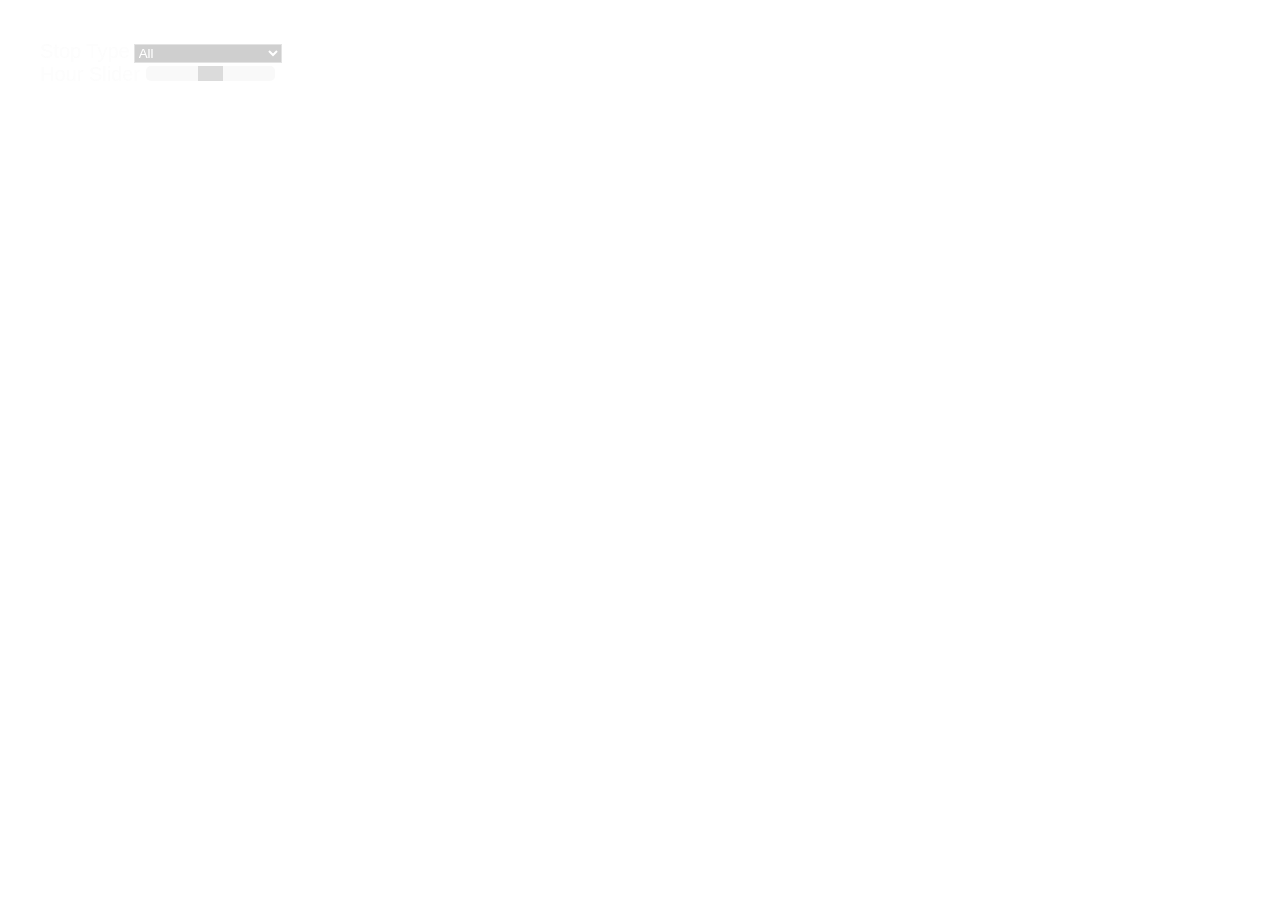
==== Project_Firefly/index.html @ e1478b2d "Initial Commit" ====
<!doctype html>
<html>

<head>
  <meta charset="utf-8">
  <meta name="description" content="">
  <title>Project Firefly</title>
  <!-- Custom styling -->
  <link rel="stylesheet" href="css/style.css">
  <link rel="stylesheet" href="css/jquery-ui.css">
  <link rel="stylesheet" href="css/tooltip.css">
  <link href='https://api.mapbox.com/mapbox-gl-js/v0.47.0/mapbox-gl.css' rel='stylesheet' />


</head>

<body>
  <!-- Bootstrap grid setup -->
  <div class="container">
    <div class="ui-container">
      <div class="dropdown-container">
        <label for="dropdown">Stop Type</label>
        <select class="ui-element" id="dropdown">
          <option>All</option>
          <option>Kerbside</option>
          <option>Platform</option>
          <option>Bus Bay</option>
          <option>Safety Zone </option>
          <option>Non-passenger Point </option>
        </select>
      </div>
      <div class="slider-container">
        <label for="yearSlider">Hour Slider</label>
        <input class="ui-element" type="range" id="yearSlider">
      </div>
    </div>
    <div id="chart-area"></div>
    <div id='map' style='width: 1200px; height: 800px;'></div>
  </div>

  <!-- External JS libraries -->
  <script src="js/libs/jquery.min.js"></script>
  <script src="js/libs/jquery-ui.js"></script>
  <script src="js/libs/bootstrap.min.js"></script>
  <script src="js/libs/d3.min.js"></script>
  <script src="js/libs/d3-tip.js"></script>
  <script src="js/libs/d3-legend.js"></script>
  <script src="js/libs/topojson.min.js"></script>
  <script src='https://api.mapbox.com/mapbox-gl-js/v0.47.0/mapbox-gl.js'></script>

  <!-- Custom JS -->
  <script src="js/main.js"></script>

</body>

</html>
---- Project_Firefly/css/style.css ----
body {
        margin: 0;
        position: fixed;
        top: 0;
        right: 0;
        bottom: 0;
        left: 0;
    }

    #map {
        position: absolute;
        width: 100%;
        height: 100%;
    }

    canvas {
        position: absolute;
        width: 100%;
        height: 100%;
    }

    .slider-container {
        top: 5%;
        left: 5%
    }

    .dropdown-container {
        top: 5%;
        left: 5%
    }

    #dropdown {
        background-color: rgba(17, 17, 17);
    }

    #yearSlider {
        -webkit-appearance: none;
        /* Override default CSS styles */
        appearance: none;
        background: #d3d3d3;
        /* Grey background */
        outline: none;
        /* Remove outline */
        opacity: 0.7;
        /* Set transparency (for mouse-over effects on hover) */
        -webkit-transition: .2s;
        /* 0.2 seconds transition on hover */
        transition: opacity .2s;
        border-radius: 5px
    }

    #yearSlider:hover {
        opacity: 1;
        /* Fully shown on mouse-over */
    }

    /* The slider handle (use -webkit- (Chrome, Opera, Safari, Edge) and -moz- (Firefox) to override default look) */

    #yearSlider::-webkit-slider-thumb {
        -webkit-appearance: none;
        /* Override default look */
        appearance: none;
        width: 25px;
        /* Set a specific slider handle width */
        height: 15px;
        /* Slider handle height */
        background: rgb(0, 0, 0);
        /* Green background */
        cursor: pointer;
        /* Cursor on hover */
    }

    #yearSlider::-moz-range-thumb {
        width: 25px;
        /* Set a specific slider handle width */
        height: 15px;
        /* Slider handle height */
        background: rgb(0, 0, 0);
        /* Green background */
        cursor: pointer;
        /* Cursor on hover */
    }

    select {
        color: white;
    }

    select-items,
    select-selected {
        color: #ffffff;
    }

    /* select-items div {
        color: black;
    } */

    .ui-container {
        padding: 20px;
        margin: 20px;
        position: absolute;
        z-index: 1;
        background-color: rgba(17, 17, 17, 0);
        border-radius: 10px;
        transition: 500ms;
        opacity: 0.2;
    }

    .ui-container:hover {
        transition: 200ms;
        opacity: 0.8;
    }

    label {
        font-family: Arial, Helvetica, sans-serif;
        font-style: Helvetica;
        cursor: pointer;
        color: #f2f2f2;
        /* font-weight: bold; */
        font-size: 20px
    }
---- Project_Firefly/css/tooltip.css ----
.d3-tip {
  line-height: 1;
  font-weight: bold;
  padding: 12px;
  background: rgba(255,255,255);
  border: #555 ;
  border-style: solid;
  color: #555;
  border-radius: 25px;
  pointer-events: none;
  font-family: "Helvetica Neue", Helvetica, Arial, sans-serif;
  font-size: 14px;
  font-style: normal;
  font-variant: normal;
  font-weight: 400;
}

/* Creates a small triangle extender for the tooltip */
.d3-tip:after {
  box-sizing: border-box;
  display: inline;
  font-size: 10px;
  width: 100%;
  line-height: 1;
  color: rgba(0, 0, 0, 0.8);
  position: absolute;
  pointer-events: none;
}

/* Northward tooltips */
.d3-tip.n:after {
  content: "\25BC";
  margin: -1px 0 0 0;
  top: 100%;
  left: 0;
  text-align: center;
}

/* Eastward tooltips */
.d3-tip.e:after {
  content: "\25C0";
  margin: -4px 0 0 0;
  top: 50%;
  left: -8px;
}

/* Southward tooltips */
.d3-tip.s:after {
  content: "\25B2";
  margin: 0 0 1px 0;
  top: -8px;
  left: 0;
  text-align: center;
}

/* Westward tooltips */
.d3-tip.w:after {
  content: "\25B6";
  margin: -4px 0 0 -1px;
  top: 50%;
  left: 100%;
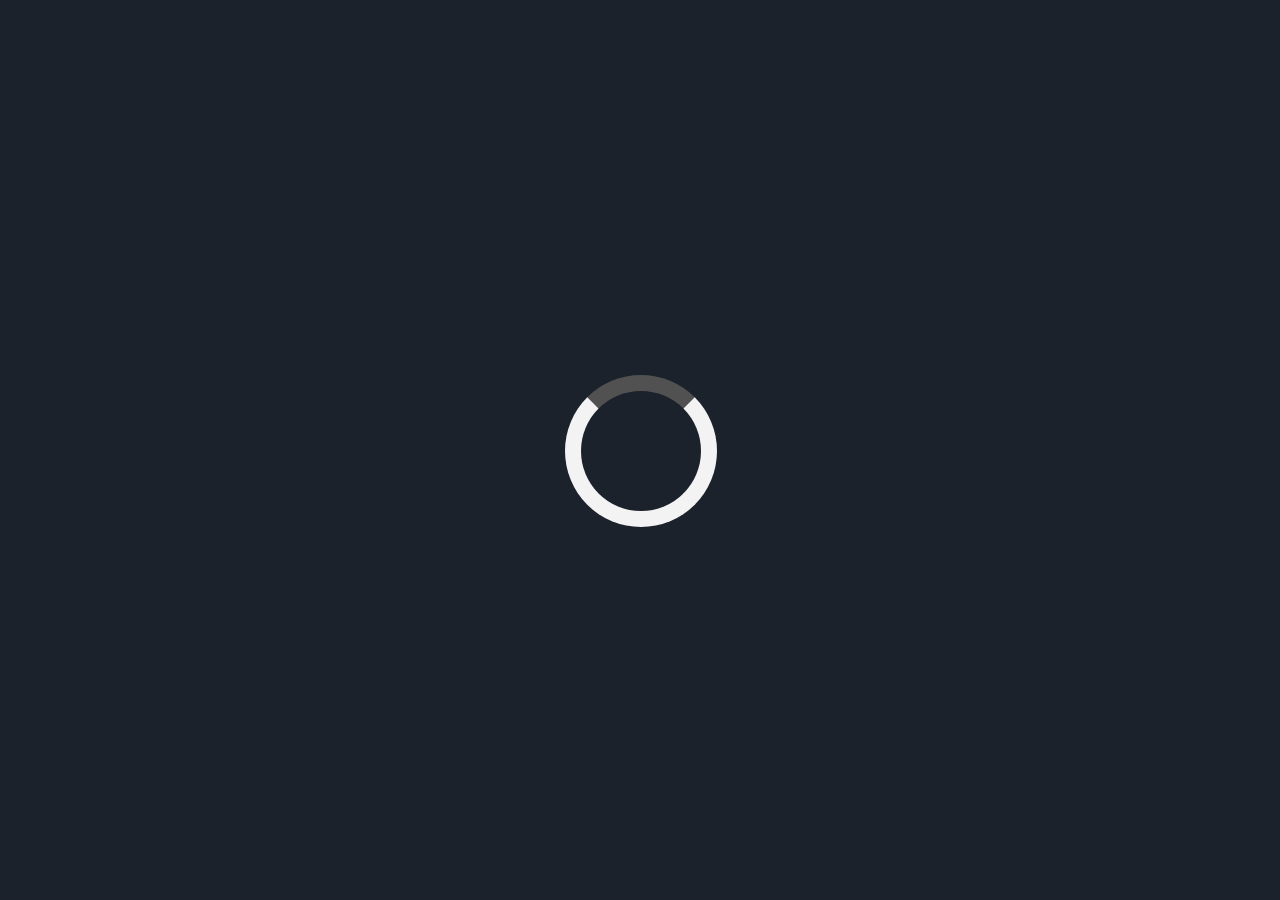
==== commit 40cc35d0: "Added loader" ====
--- a/Project_Firefly/index.html
+++ b/Project_Firefly/index.html
@@ -15,8 +15,9 @@
 </head>
 
 <body>
+  <div id="loader"></div>
   <!-- Bootstrap grid setup -->
-  <div class="container">
+  <div class="container" id="container">
     <div class="ui-container">
       <div class="dropdown-container">
         <label for="dropdown">Stop Type</label>
@@ -35,7 +36,7 @@
       </div>
     </div>
     <div id="chart-area"></div>
-    <div id='map' style='width: 1200px; height: 800px;'></div>
+    <div id='map' style='width: 100%; height:100%;'></div>
   </div>
 
   <!-- External JS libraries -->
@@ -49,7 +50,10 @@
   <script src='https://api.mapbox.com/mapbox-gl-js/v0.47.0/mapbox-gl.js'></script>
 
   <!-- Custom JS -->
+  <script src="js/mapbox.js"></script>
+  <script src="js/bubbleLayer.js"></script>
   <script src="js/main.js"></script>
+  <!-- <script src="js/bubble.js"></script> -->
 
 </body>
 
--- a/Project_Firefly/css/style.css
+++ b/Project_Firefly/css/style.css
@@ -5,6 +5,7 @@
         right: 0;
         bottom: 0;
         left: 0;
+        background: #1b222c;
     }
 
     #map {
@@ -117,4 +118,44 @@
         color: #f2f2f2;
         /* font-weight: bold; */
         font-size: 20px
+    }
+
+    #loader {
+        background: #1b222c;
+        position: absolute;
+        left: 50%;
+        top: 50%;
+        z-index: 1;
+        width: 150px;
+        height: 150px;
+        margin: -75px 0 0 -75px;
+        border: 16px solid #f3f3f3;
+        border-radius: 50%;
+        border-top: 16px solid rgb(82, 81, 81);
+        width: 120px;
+        height: 120px;
+        -webkit-animation: spin 2s linear infinite;
+        animation: spin 2s linear infinite;
+    }
+
+    @-webkit-keyframes spin {
+        0% {
+            -webkit-transform: rotate(0deg);
+        }
+        100% {
+            -webkit-transform: rotate(360deg);
+        }
+    }
+
+    @keyframes spin {
+        0% {
+            transform: rotate(0deg);
+        }
+        100% {
+            transform: rotate(360deg);
+        }
+    }
+
+    #container {
+        opacity: 0;
     }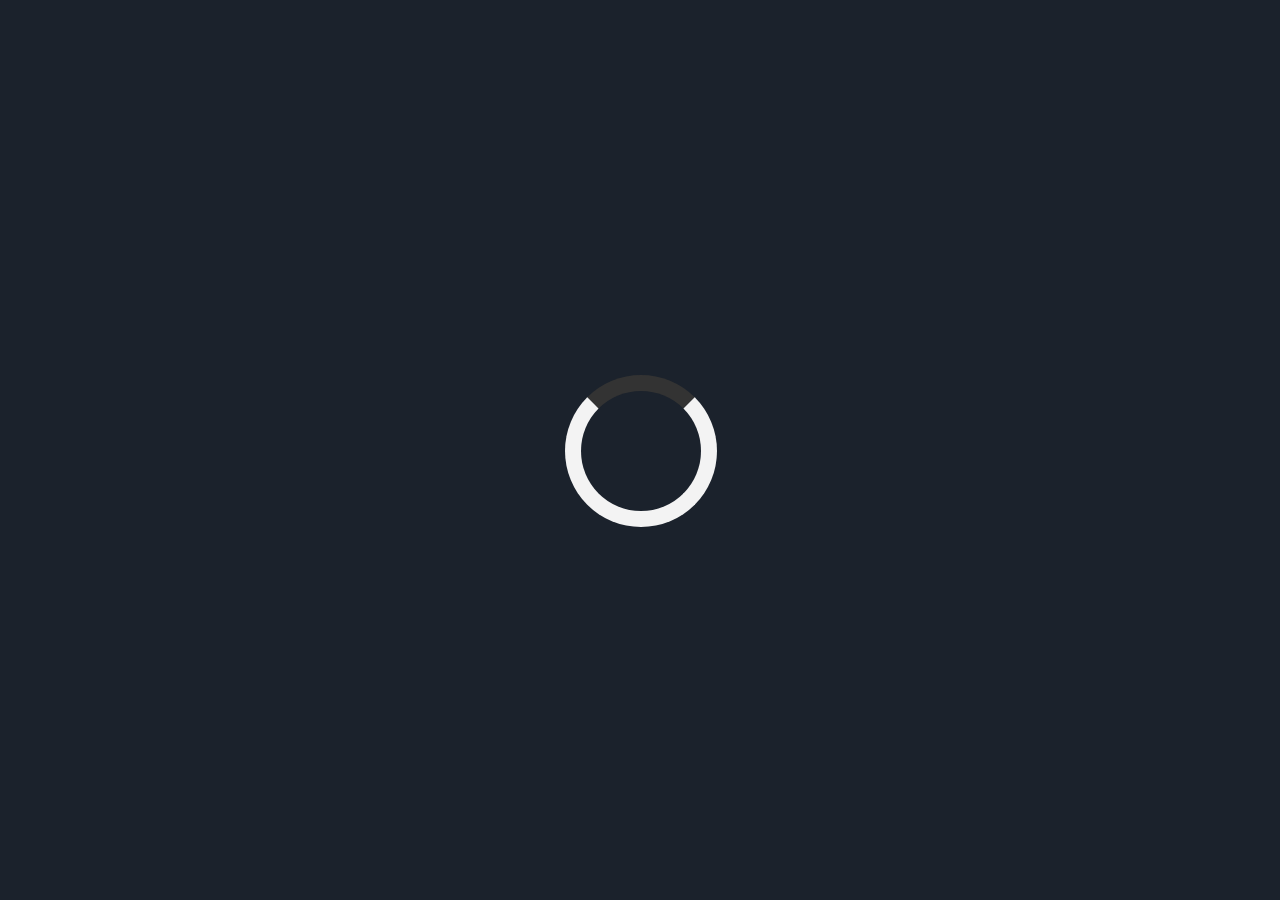
==== commit 4dabb2b7: "Added Legends & disabled rotation" ====
--- a/Project_Firefly/index.html
+++ b/Project_Firefly/index.html
@@ -52,6 +52,7 @@
   <!-- Custom JS -->
   <script src="js/mapbox.js"></script>
   <script src="js/bubbleLayer.js"></script>
+  <script src="js/legends.js"></script>
   <script src="js/main.js"></script>
   <!-- <script src="js/bubble.js"></script> -->
 
--- a/Project_Firefly/css/style.css
+++ b/Project_Firefly/css/style.css
@@ -9,6 +9,12 @@
     }
 
     #map {
+        position: absolute;
+        width: 100%;
+        height: 100%;
+    }
+
+    #legend {
         position: absolute;
         width: 100%;
         height: 100%;
@@ -38,7 +44,7 @@
         -webkit-appearance: none;
         /* Override default CSS styles */
         appearance: none;
-        background: #d3d3d3;
+        background: #f3f3f3;
         /* Grey background */
         outline: none;
         /* Remove outline */
@@ -83,12 +89,12 @@
     }
 
     select {
-        color: white;
+        color: #f3f3f3;
     }
 
     select-items,
     select-selected {
-        color: #ffffff;
+        color: #f3f3f3;
     }
 
     /* select-items div {
@@ -102,20 +108,20 @@
         z-index: 1;
         background-color: rgba(17, 17, 17, 0);
         border-radius: 10px;
-        transition: 500ms;
-        opacity: 0.2;
+        /* transition: 500ms; */
+        opacity: 0.8;
     }
 
-    .ui-container:hover {
+    /* .ui-container:hover {
         transition: 200ms;
         opacity: 0.8;
-    }
+    } */
 
     label {
         font-family: Arial, Helvetica, sans-serif;
         font-style: Helvetica;
         cursor: pointer;
-        color: #f2f2f2;
+        color: #f3f3f3;
         /* font-weight: bold; */
         font-size: 20px
     }
@@ -131,7 +137,7 @@
         margin: -75px 0 0 -75px;
         border: 16px solid #f3f3f3;
         border-radius: 50%;
-        border-top: 16px solid rgb(82, 81, 81);
+        border-top: 16px solid rgb(51, 51, 51);
         width: 120px;
         height: 120px;
         -webkit-animation: spin 2s linear infinite;
@@ -158,4 +164,19 @@
 
     #container {
         opacity: 0;
+    }
+
+    .legendSize {
+        fill: #f3f3f3;
+        opacity: 0.85;
+    }
+
+    .legendColour {
+        fill: #f3f3f3;
+        opacity: 0.85;
+    }
+
+    .legendTitle {
+        font-weight: bold;
+        font: bold 15px Helvetica;
     }